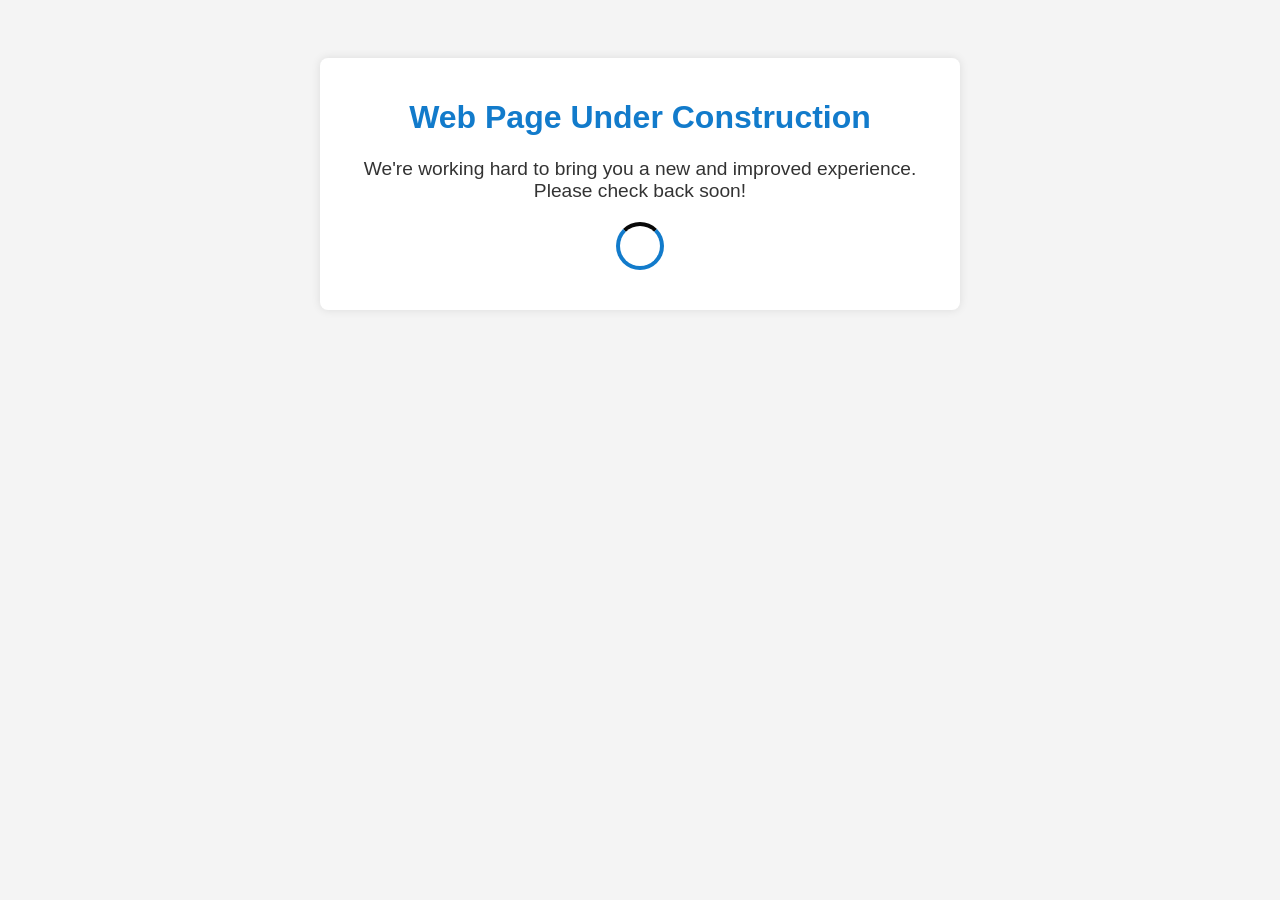
==== pages/fiber.html @ 7bf0ced9 "Trying something" ====
<!DOCTYPE html>
<html lang="en">
<head>
    <meta charset="UTF-8">
    <meta name="viewport" content="width=device-width, initial-scale=1.0">
    <title>Web Page Under Construction</title>
    <style>
        .subPar {
            display: flex;
            align-items: center;
            margin-bottom: 20px;
            flex-wrap: wrap;
            /* Allow items to wrap */
        }

        .subPar-info {
            max-width: 800px;
            /* Limit the width of the text */
            padding: 10px;
        }

        .avero {
            font-size: 200px;
        }

        .infra {
            font-size: 75px;
        }

        #hero {
            height: 800px;
        }

        @media (max-width: 768px) {
            .avero {
                font-size: 50px;
            }

            .infra {
                font-size: 50px;
            }

            #hero {
                height: 400px;
            }
        }
        .carousel-control-prev,
        .carousel-control-next {
            filter: invert(100%);
        }

        .carousel-control-prev,
        .carousel-control-next {
            width: auto;
            justify-content: center;
            align-items: center;
            display: flex;
        }
        body {
            font-family: Arial, sans-serif;
            background-color: #f4f4f4;
            color: #333;
            text-align: center;
            padding: 50px;
        }
        .container {
            max-width: 600px;
            margin: 0 auto;
            background: white;
            padding: 20px;
            box-shadow: 0 0 10px rgba(0, 0, 0, 0.1);
            border-radius: 8px;
        }
        h1 {
            color: #127bcb;
        }
        p {
            font-size: 1.2em;
        }
        .spinner {
            margin: 20px auto;
            width: 40px;
            height: 40px;
            border: 4px solid #127bcb;
            border-top: 4px solid #080808;
            border-radius: 50%;
            animation: spin 1s linear infinite;
        }
        @keyframes spin {
            0% { transform: rotate(0deg); }
            100% { transform: rotate(360deg); }
        }
    </style>
</head>
<body>
    <div class="container">
        <h1>Web Page Under Construction</h1>
        <p>We're working hard to bring you a new and improved experience. Please check back soon!</p>
        <div class="spinner"></div>
    </div>
</body>
</html>
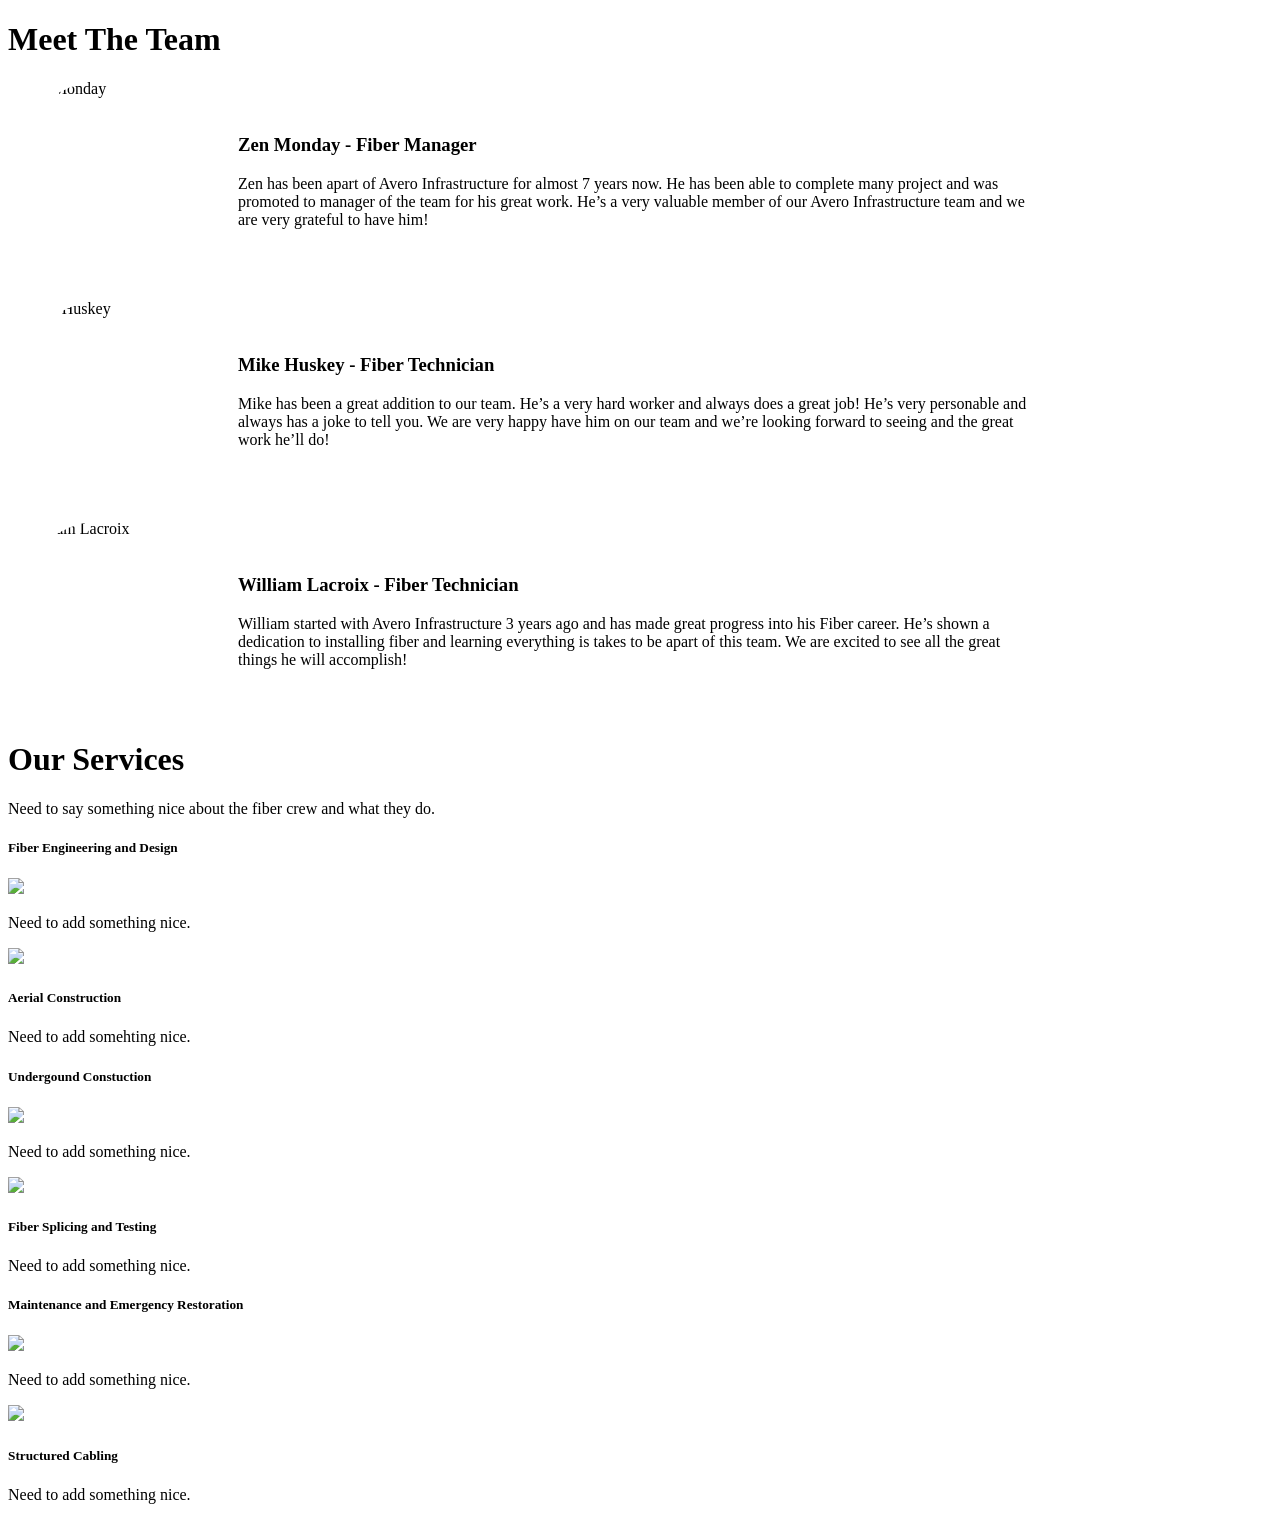
==== commit 2d9d3d9a: "Updating Entire Site" ====
--- a/pages/fiber.html
+++ b/pages/fiber.html
@@ -1,11 +1,12 @@
 <!DOCTYPE html>
 <html lang="en">
+
 <head>
     <meta charset="UTF-8">
     <meta name="viewport" content="width=device-width, initial-scale=1.0">
-    <title>Web Page Under Construction</title>
+    <title>Meet The Team</title>
     <style>
-        .subPar {
+        .team-member {
             display: flex;
             align-items: center;
             margin-bottom: 20px;
@@ -13,90 +14,164 @@
             /* Allow items to wrap */
         }
 
-        .subPar-info {
+        .team-member-info {
             max-width: 800px;
             /* Limit the width of the text */
             padding: 10px;
         }
-
-        .avero {
-            font-size: 200px;
-        }
-
-        .infra {
-            font-size: 75px;
-        }
-
-        #hero {
-            height: 800px;
+        .team-member img {
+            width: 200px;
+            height: 200px;
+            /* Ensure all images have the same size */
+            border-radius: 50%;
+            /* Make the image round */
+            margin-right: 20px;
+            /* Add space between the image and text */
         }
 
         @media (max-width: 768px) {
-            .avero {
-                font-size: 50px;
+            .team-member {
+                flex-direction: column;
+                /* Stack vertically on smaller screens */
+                align-items: center;
             }
 
-            .infra {
-                font-size: 50px;
+            .team-member-info {
+                text-align: center;
+                /* Center text for better readability */
+                max-width: 100%;
+                /* Allow full width for smaller screens */
             }
 
-            #hero {
-                height: 400px;
+            .service-card {
+                margin-bottom: 20px;
             }
-        }
-        .carousel-control-prev,
-        .carousel-control-next {
-            filter: invert(100%);
-        }
-
-        .carousel-control-prev,
-        .carousel-control-next {
-            width: auto;
-            justify-content: center;
-            align-items: center;
-            display: flex;
-        }
-        body {
-            font-family: Arial, sans-serif;
-            background-color: #f4f4f4;
-            color: #333;
-            text-align: center;
-            padding: 50px;
-        }
-        .container {
-            max-width: 600px;
-            margin: 0 auto;
-            background: white;
-            padding: 20px;
-            box-shadow: 0 0 10px rgba(0, 0, 0, 0.1);
-            border-radius: 8px;
-        }
-        h1 {
-            color: #127bcb;
-        }
-        p {
-            font-size: 1.2em;
-        }
-        .spinner {
-            margin: 20px auto;
-            width: 40px;
-            height: 40px;
-            border: 4px solid #127bcb;
-            border-top: 4px solid #080808;
-            border-radius: 50%;
-            animation: spin 1s linear infinite;
-        }
-        @keyframes spin {
-            0% { transform: rotate(0deg); }
-            100% { transform: rotate(360deg); }
+    
+            .service-card .card-body {
+                text-align: center;
+            }
+            
         }
     </style>
 </head>
+
 <body>
-    <div class="container">
-        <h1>Web Page Under Construction</h1>
-        <p>We're working hard to bring you a new and improved experience. Please check back soon!</p>
-        <div class="spinner"></div>
+    <div class="container mt-5">
+        <h1 class="mb-5">Meet The Team</h1>
+
+        <div class="team-member mt-5">
+            <img src="assets/profiles/Fiber/ZMonday.png" alt="Zen Monday">
+            <div class="team-member-info">
+                <h3>Zen Monday - Fiber Manager</h3>
+                <p>Zen has been apart of Avero Infrastructure for almost 7 years now. He has 
+                    been able to complete many project and was promoted to manager of the 
+                    team for his great work. He’s a very valuable member of our Avero 
+                    Infrastructure team and we are very grateful to have him!  </p>
+            </div>
+        </div>
+        <div class="team-member mt-5">
+            <img src="assets/profiles/Fiber/MHuskey.png" alt="Mike Huskey">
+            <div class="team-member-info">
+                <h3>Mike Huskey - Fiber Technician </h3>
+                <p>Mike has been a great addition to our team. He’s a very hard worker 
+                    and always does a great job! He’s very personable and always has a 
+                    joke to tell you. We are very happy have him on our team and we’re 
+                    looking forward to seeing and the great work he’ll do! 
+                </p>
+            </div>
+        </div>
+        <div class="team-member mt-5">
+            <img src="assets/profiles/Fiber/WLacroix.png" alt="William Lacroix">
+            <div class="team-member-info">
+                <h3>William Lacroix - Fiber Technician</h3>
+                <p>William started with Avero Infrastructure 3 years ago and has made 
+                    great progress into his Fiber career. He’s shown a dedication to 
+                    installing fiber and learning everything is takes to be apart of 
+                    this team. We are excited to see all the great things he will 
+                    accomplish!  </p>
+            </div>
+        </div>
     </div>
+
+    <div class="container mt-5">
+        <h1 class="mb-5">Our Services</h1>
+
+        <p>Need to say something nice about the fiber crew and what they do. </p>
+
+            <div class="row">
+                <div class="col-md-4">
+                    <div class="card service-card">
+                        <div class="card-header">
+                            <h5 class="card-title">Fiber Engineering and Design</h5>
+                        </div>
+                        <img src="assets/Services/infrast.jpg" class="card-img-top">
+                        <div class="card-body">
+                            <p class="card-text">Need to add something nice.</p>
+                        </div>
+                    </div>
+                </div>
+                <div class="col-md-4">
+                    <div class="card service-card">
+                        <img src="assets/Services/network.jpeg" class="card-img-top">
+                        <div class="card-header">
+                            <h5 class="card-title">Aerial Construction </h5>
+                        </div>
+                        <div class="card-body">
+                            <p class="card-text">Need to add somehting nice.</p>
+                        </div>
+                    </div>
+                </div>
+                <div class="col-md-4">
+                    <div class="card service-card">
+                        <div class="card-header">
+                            <h5 class="card-title">Undergound Constuction</h5>
+                        </div>
+                        <img src="assets/Services/cyber.jpg" class="card-img-top">
+                        <div class="card-body">
+                            <p class="card-text">Need to add something nice. </p>
+                        </div>
+                    </div>
+                </div>
+            </div>
+
+            <div class="row mt-4">
+                <div class="col-md-4">
+                    <div class="card service-card">
+                        <img src="assets/Services/managed.jpg" class="card-img-top">
+                        <div class="card-header">
+                            <h5 class="card-title">Fiber Splicing and Testing</h5>
+                        </div>
+                        <div class="card-body">
+                            <p class="card-text">Need to add something nice. </p>
+                        </div>
+                    </div>
+                </div>
+                <div class="col-md-4">
+                    <div class="card service-card">
+                        <div class="card-header">
+                            <h5 class="card-title">Maintenance and Emergency Restoration</h5>
+                        </div>
+                        <img src="assets/Services/help.jpeg" class="card-img-top">
+                        <div class="card-body">
+                            <p class="card-text">Need to add something nice. </p>
+                        </div>
+                    </div>
+                </div>
+                <div class="col-md-4">
+                    <div class="card service-card">
+                        <img src="assets/Services/cloud.jpg" class="card-img-top">
+                        <div class="card-header">
+                            <h5 class="card-title">Structured Cabling </h5>
+                        </div>
+                        <div class="card-body">
+                            <p class="card-text">Need to add something nice. </p>
+                        </div>
+                    </div>
+                </div>
+            </div>
+        </div>
+
+
 </body>
-</html>
+
+</html>
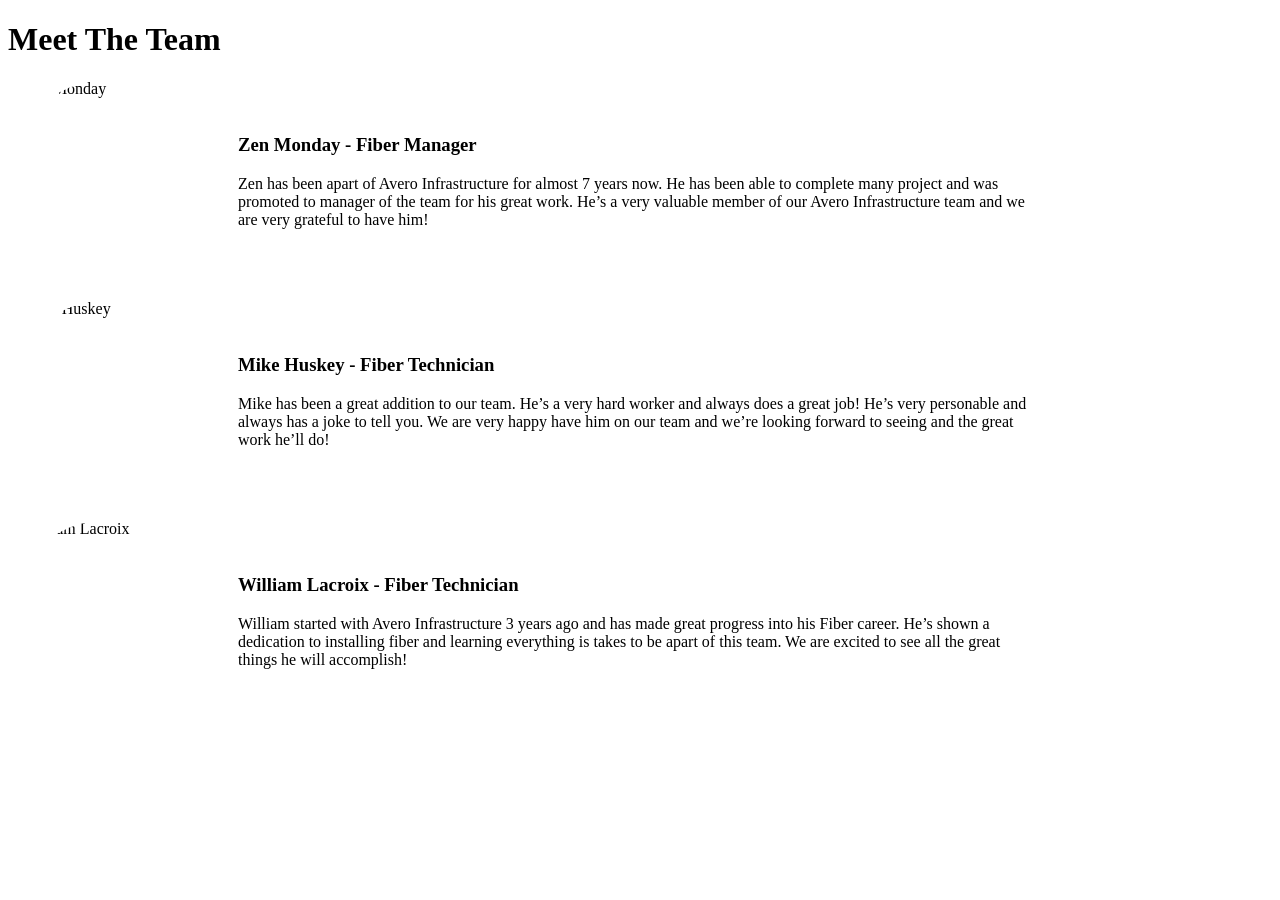
==== commit e2a9f770: "Updating Fiber Page" ====
--- a/pages/fiber.html
+++ b/pages/fiber.html
@@ -93,85 +93,6 @@
         </div>
     </div>
 
-    <div class="container mt-5">
-        <h1 class="mb-5">Our Services</h1>
-
-        <p>Need to say something nice about the fiber crew and what they do. </p>
-
-            <div class="row">
-                <div class="col-md-4">
-                    <div class="card service-card">
-                        <div class="card-header">
-                            <h5 class="card-title">Fiber Engineering and Design</h5>
-                        </div>
-                        <img src="assets/Services/infrast.jpg" class="card-img-top">
-                        <div class="card-body">
-                            <p class="card-text">Need to add something nice.</p>
-                        </div>
-                    </div>
-                </div>
-                <div class="col-md-4">
-                    <div class="card service-card">
-                        <img src="assets/Services/network.jpeg" class="card-img-top">
-                        <div class="card-header">
-                            <h5 class="card-title">Aerial Construction </h5>
-                        </div>
-                        <div class="card-body">
-                            <p class="card-text">Need to add somehting nice.</p>
-                        </div>
-                    </div>
-                </div>
-                <div class="col-md-4">
-                    <div class="card service-card">
-                        <div class="card-header">
-                            <h5 class="card-title">Undergound Constuction</h5>
-                        </div>
-                        <img src="assets/Services/cyber.jpg" class="card-img-top">
-                        <div class="card-body">
-                            <p class="card-text">Need to add something nice. </p>
-                        </div>
-                    </div>
-                </div>
-            </div>
-
-            <div class="row mt-4">
-                <div class="col-md-4">
-                    <div class="card service-card">
-                        <img src="assets/Services/managed.jpg" class="card-img-top">
-                        <div class="card-header">
-                            <h5 class="card-title">Fiber Splicing and Testing</h5>
-                        </div>
-                        <div class="card-body">
-                            <p class="card-text">Need to add something nice. </p>
-                        </div>
-                    </div>
-                </div>
-                <div class="col-md-4">
-                    <div class="card service-card">
-                        <div class="card-header">
-                            <h5 class="card-title">Maintenance and Emergency Restoration</h5>
-                        </div>
-                        <img src="assets/Services/help.jpeg" class="card-img-top">
-                        <div class="card-body">
-                            <p class="card-text">Need to add something nice. </p>
-                        </div>
-                    </div>
-                </div>
-                <div class="col-md-4">
-                    <div class="card service-card">
-                        <img src="assets/Services/cloud.jpg" class="card-img-top">
-                        <div class="card-header">
-                            <h5 class="card-title">Structured Cabling </h5>
-                        </div>
-                        <div class="card-body">
-                            <p class="card-text">Need to add something nice. </p>
-                        </div>
-                    </div>
-                </div>
-            </div>
-        </div>
-
-
 </body>
 
 </html>
